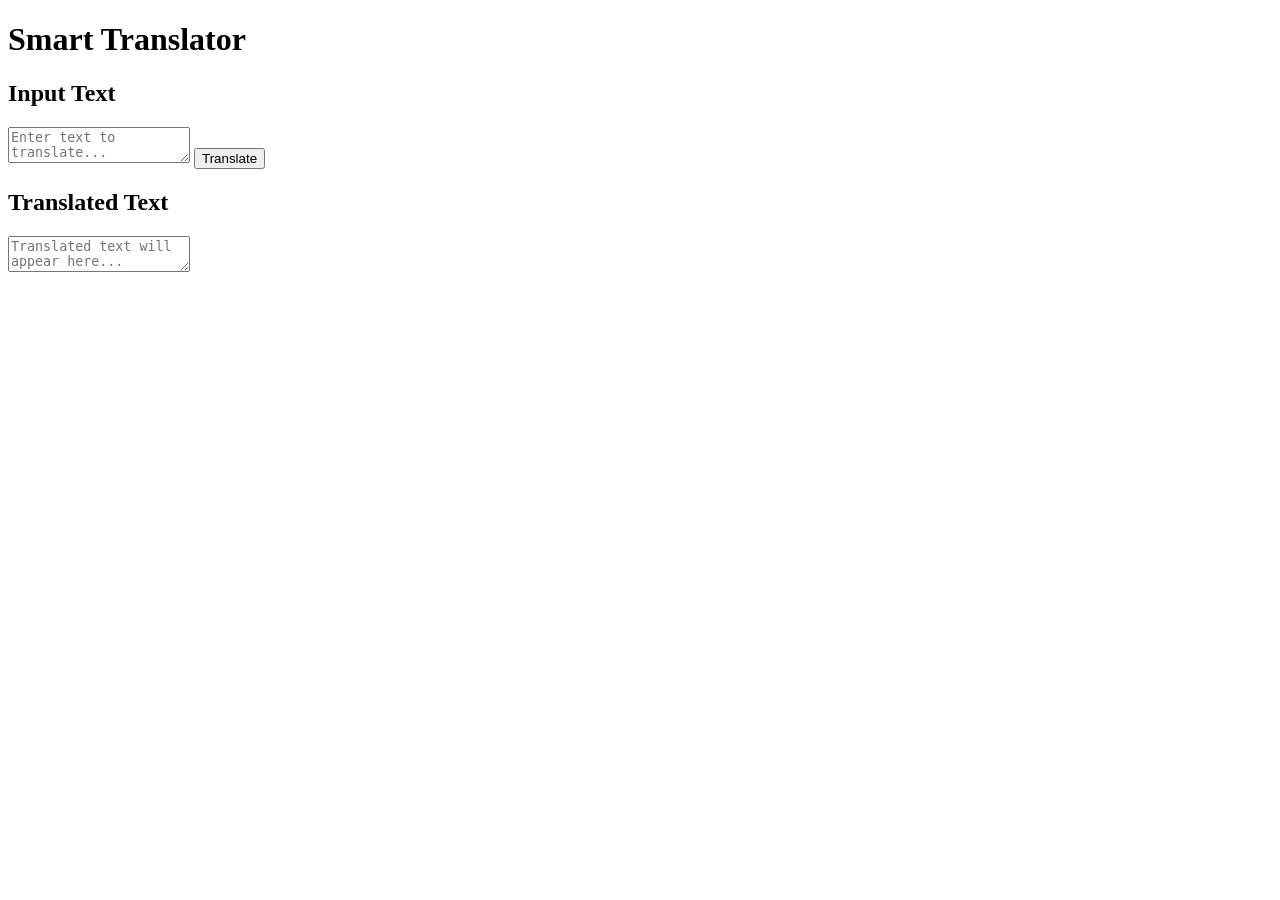
==== app/templates/index.html @ 7d8eab22 "simple template" ====
<!DOCTYPE html>
<html lang="en">
<head>
    <meta charset="UTF-8">
    <meta name="viewport" content="width=device-width, initial-scale=1.0">
    <title>Smart Translator</title>
    <link rel="stylesheet" href="{{ url_for('static', filename='style.css') }}">
</head>
<body>
    <h1 id="main-title">Smart Translator</h1>
    <div id="main-container">
        <div id="input-section" class="section">
            <h2>Input Text</h2>
            <textarea id="input-text" placeholder="Enter text to translate..."></textarea>
            <button id="translate-btn">Translate</button>
        </div>
        <div id="output-section" class="section">
            <h2>Translated Text</h2>
            <textarea id="output-text" placeholder="Translated text will appear here..." readonly></textarea>
        </div>
    </div>
</body>
</html>
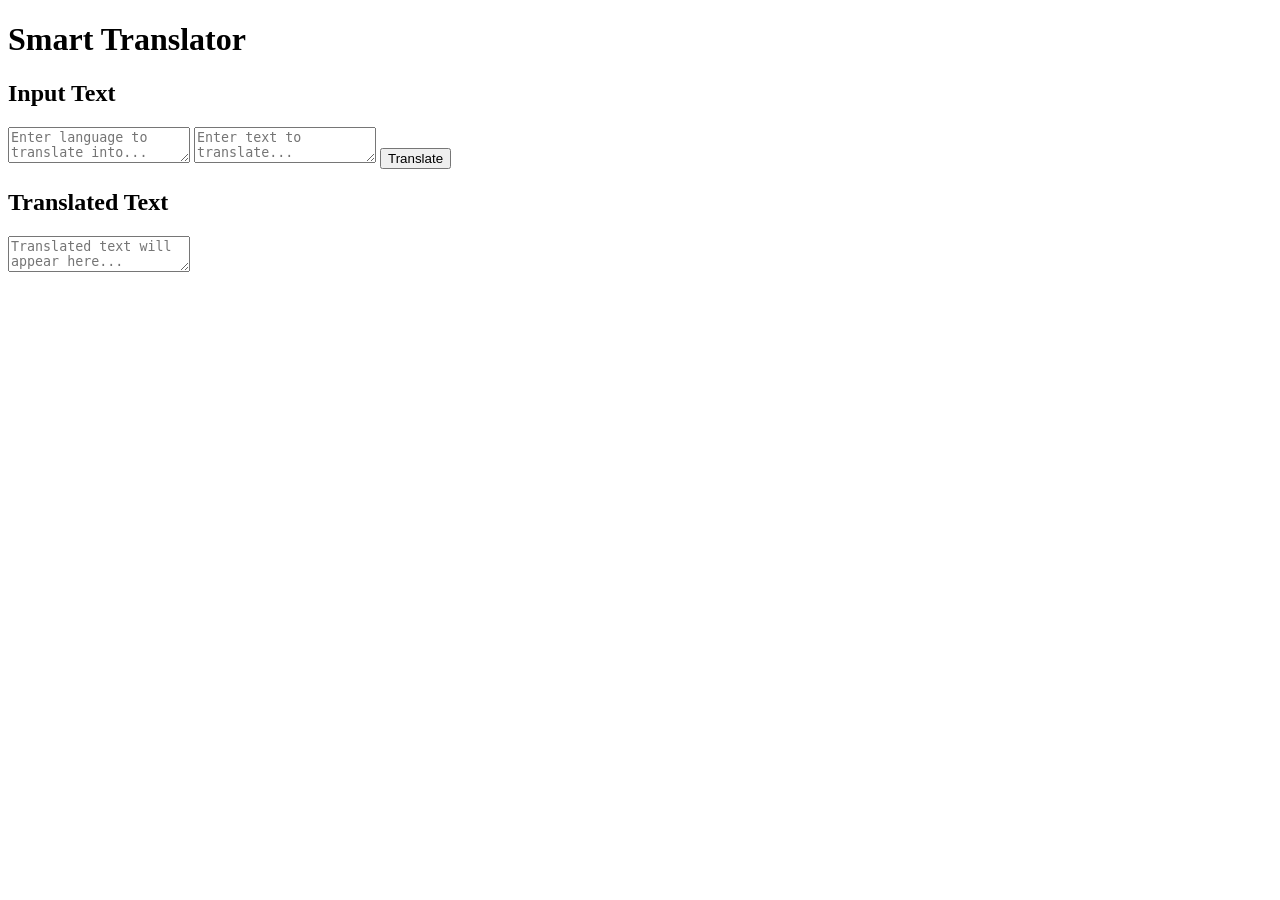
==== commit 884b7277: "adjust index.html and add demo translation system" ====
--- a/app/templates/index.html
+++ b/app/templates/index.html
@@ -11,6 +11,7 @@
     <div id="main-container">
         <div id="input-section" class="section">
             <h2>Input Text</h2>
+            <textarea id="select-language" placeholder="Enter language to translate into..."></textarea>
             <textarea id="input-text" placeholder="Enter text to translate..."></textarea>
             <button id="translate-btn">Translate</button>
         </div>
